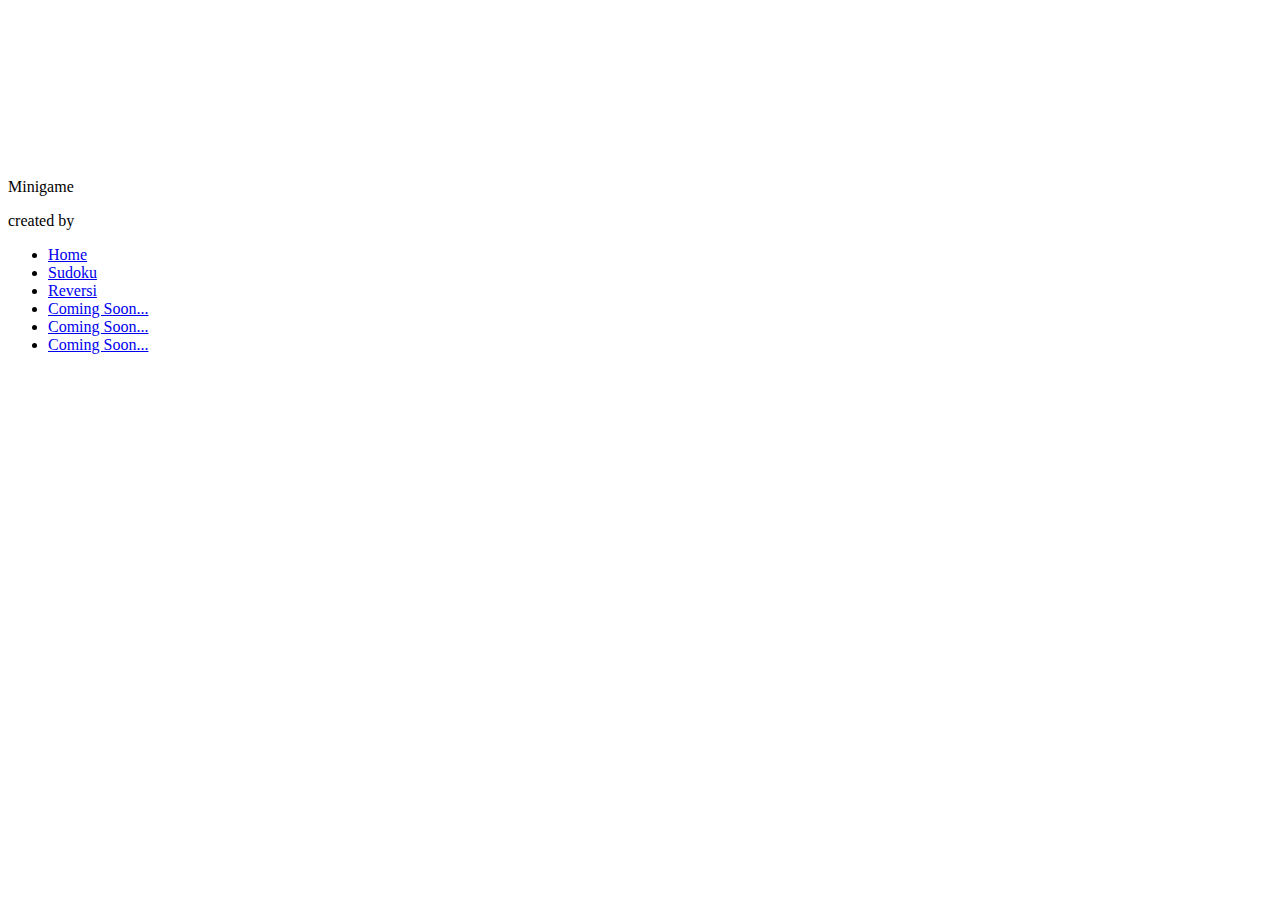
==== index.html @ 3c24679c "Update for sudoku and reversi" ====
<!DOCTYPE html>

<html>
    <head>
        <link rel="stylesheet" href="style.css">
        <title>Minigames</title>
    </head>

    <body>
        <canvas class="logo"></canvas>
        <div class="title">
            <p>Minigame</p>
            <p>created by</p>
        </div>
        <ul>
            <li><a href="index.html">Home</a></li>
            <li><a class="active" href="sudoku/sudoku.html">Sudoku</a></li>
            <li><a href="reversi/reversi.html">Reversi</a></li>
            <li><a href="#contact">Coming Soon...</a></li>
            <li><a href="#about">Coming Soon...</a></li>
            <li><a href="#about">Coming Soon...</a></li>
            
        </ul>
    </body>
    
</html>
---- style.css ----
.grid-container {
    display: grid;
    grid-template-columns: 50px 50px 50px 50px 50px 50px 50px 50px 50px;
    
}

.grid-container > div {
    background-color: lightblue;
}

.grid-item {
    text-align: center;
}

.sudoku-grid {
    background-color: aqua;
    border: 1px solid black;
    border-collapse: collapse;
    border-width: medium;
}

td {
    /* border: 1px solid black; */
    border-collapse: collapse;
    height: 30px;
    width: 30px;
    text-align: center;
}

.first, .second {
    border-right: 1px solid black;
    border-bottom: 1px solid black;
}

.third {
    border-right: 1px solid black;
    border-right-width: thick;
    border-bottom-width: thick;
    border-bottom: 1px solid black;
}

.sudoku-third > td{
    border-bottom-width: medium;
}

.center, .buttonBlock {
    display: flex;
    justify-content: center;
    align-items: center;
}

.center {
    margin-top: 50px;
}

.buttonBlock {
    margin-top: 20px;
}

button {
    cursor: pointer;
    align-items: center;
    margin-right:16px;
}

button:disabled {
    cursor: not-allowed;
}

button:hover:not(:disabled) {
    background-color: rgb(200,200,200);
}
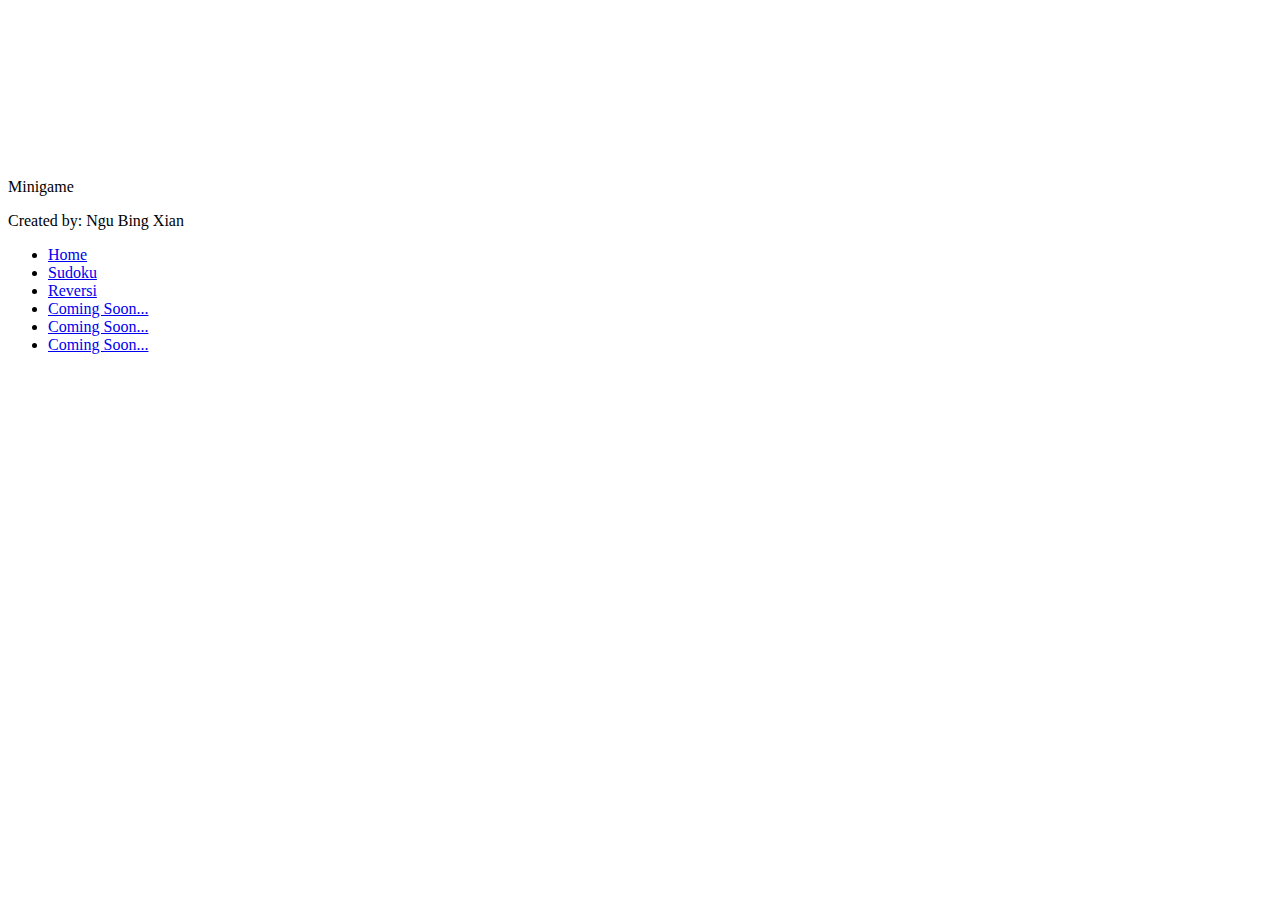
==== commit 89f420d6: "Modify title" ====
--- a/index.html
+++ b/index.html
@@ -10,7 +10,7 @@
         <canvas class="logo"></canvas>
         <div class="title">
             <p>Minigame</p>
-            <p>created by</p>
+            <p>Created by: Ngu Bing Xian</p>
         </div>
         <ul>
             <li><a href="index.html">Home</a></li>
